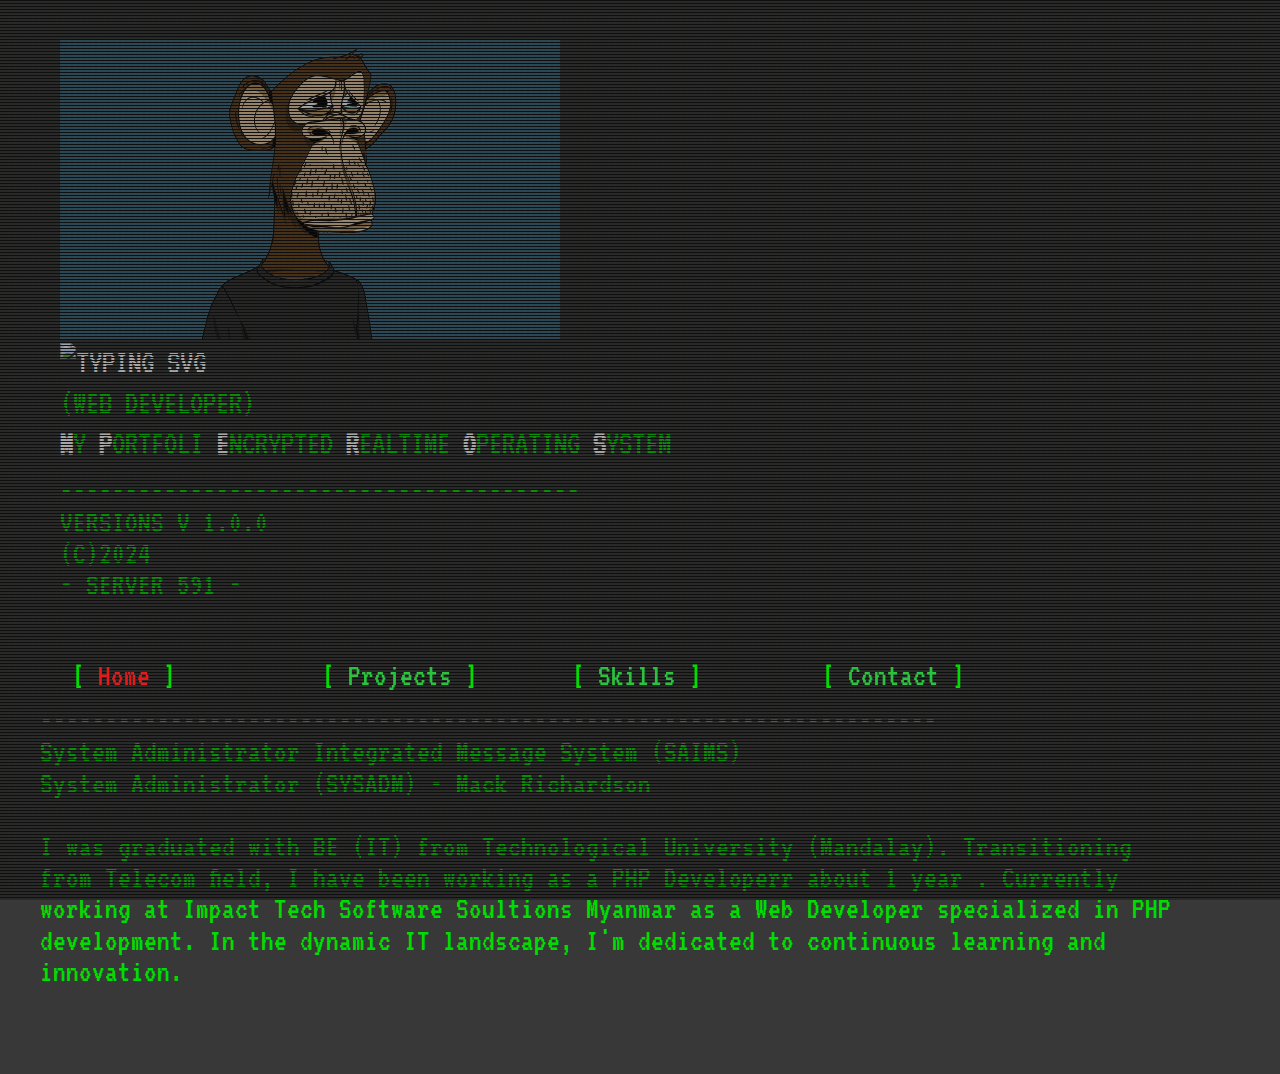
==== index.html @ f70162f6 "test" ====
<!DOCTYPE html>
<html lang="en">

<head>
    <meta charset="UTF-8">
    <meta name="viewport" content="width=device-width, initial-scale=1.0">
    <title>Ye Htun Aung</title>
    <link href="https://cdn.jsdelivr.net/npm/bootstrap@5.3.3/dist/css/bootstrap.min.css" rel="stylesheet"
        integrity="sha384-QWTKZyjpPEjISv5WaRU9OFeRpok6YctnYmDr5pNlyT2bRjXh0JMhjY6hW+ALEwIH" crossorigin="anonymous">
    <link rel="stylesheet" href="style.css">
    <link rel="stylesheet" href="pdf.css">
</head>

<body>
    <div class="overlay"></div>
    <div class="scanline"></div>
    <div class="wrapper">
        <div class="content clearfix">
            <header class="site clearfix">
                <div class="col one">
                    <a href="images/bored_ape_yacht_club.jpeg-1.jpg" target="_blank" alt="My Photo">
                        <img src="images/bored_ape_yacht_club.jpeg-1.jpg" alt="591 Systems" id="logo-v" />
                    </a>
                </div>
                <div class="col two">
                    <h4><a href="https://git.io/typing-svg"><img
                                src="https://readme-typing-svg.herokuapp.com?font=Fira+Code&weight=500&size=40&duration=6000&pause=100&color=00DD00&random=false&width=435&lines=Ye+Htun+Aung+"
                                alt="Typing SVG" /></a> <br>(Web Developer) <br /> <b>M</b>y <b>P</b>ortfoli
                        <b>E</b>ncrypted
                        <!-- <h4><span class="front" >Ye Htun Aung</span> <br>(Backend Developer) <br /> <b>M</b>y <b>P</b>ortfoli <b>E</b>ncrypted -->
                        <b>R</b>ealtime <b>O</b>perating
                        <b>S</b>ystem
                    </h4>
                    <p>----------------------------------------</p>
                    <p>Versions v 1.0.0</p>
                    <p>(c)2024 </p>
                    <p>- Server 591 -</p>
                </div>

            </header>

            <nav class="site clear">
                <ul class="nav nav-tabs" id="myTab" role="tablist">
                    <li class="nav-item" role="presentation">
                        <a class="nav-link active" id="home-tab" data-bs-toggle="tab" data-bs-target="#home"
                            type="button" role="tab" aria-controls="home" aria-selected="true">Home</a>
                    </li>
                    <li class="nav-item" role="presentation">
                        <a class="nav-link" id="profile-tab" data-bs-toggle="tab" data-bs-target="#project"
                            type="button" role="tab" aria-controls="profile" aria-selected="false">Projects</a>
                    </li>
                    <li class="nav-item" role="presentation">
                        <a class="nav-link" id="skills-tab" data-bs-toggle="tab" data-bs-target="#skills" type="button"
                            role="tab" aria-controls="skills" aria-selected="false">Skills</a>
                    </li>

                    <li class="nav-item" role="presentation">
                        <a class="nav-link " id="contact-tab" data-bs-toggle="tab" data-bs-target="#contact"
                            type="button" role="tab" aria-controls="contact" aria-selected="false">Contact</a>
                    </li>
                </ul>
            </nav>
            <p>---------------------------------------------------------------------</p>

            <div class="tab-content" id="myTabContent">

                <!-- Tab 1 -->
                <div class="tab-pane fade show active" id="home" role="tabpanel" aria-labelledby="home-tab">
                    <p>System Administrator Integrated Message System (SAIMS)</p>
                    <p>System Administrator (SYSADM) - Mack Richardson</p>

                    <p class="clear"><br /></p>

                    <p>I was graduated with BE (IT) from Technological University (Mandalay). Transitioning from Telecom
                        field,
                        I have been working as a PHP Developerr about 1 year . Currently working at
                        Impact Tech Software Soultions
                        Myanmar as a Web Developer specialized in PHP development.

                        In the dynamic IT landscape, I'm dedicated to continuous learning and innovation.
                    </p><br />
                    <!-- <div class="col-md-2 col-xs-12  mx-auto">
                        <center>
                            <li class="book" style="width:172px;height:243px">
                                <a class="_PDFF_link" id="PDFF" backgroundimage=""
                                    source="images/667bd33194f08_Ye-Htun-Aung.docx-(2).pdf">
                                    <img src="images/default-book-category-6.png" />
                                    <img src="" style="width:100% !important; height: 250px !important;" />
                                </a>
                            </li>

                            <button id="download_button" data-book-id="" class="pushable"
                                style="background:hsl(112.75deg 41.26% 50.4%) !important; margin-top: 20px;">
                                <span class="front"
                                    style="background:hsl(112.75deg 54.93% 57.91%) !important;">Download</span>
                            </button>
                            
                        </center>
                    </div> -->
                </div>

                <!-- Tab 2 -->
                <div class="tab-pane fade" id="project" role="tabpanel" aria-labelledby="profile-tab">
                    <div class="container mt-5">
                        <div class="row justify-content-center">
                            <div class="col-md-4">
                                <div class="skills-card">
                                    <div class="card-header">
                                        Myanamr National Library
                                    </div>
                                    <div class="card-body">
                                        <ul>
                                            <li>Since 2024</li>
                                            <li>Language - PHP & Vue</li>
                                            <li>Open Source Language in SLims Library</li>
                                        </ul>
                                        <a class="button" alt="" target="_blank"
                                            href="https://github.com/yehtunaung/Slims-Library.git">Source Code</a>
                                    </div>
                                </div>
                            </div>
                            <div class="col-md-4">
                                <div class="skills-card">
                                    <div class="card-header">
                                        Z And B Network Engineering
                                    </div>
                                    <div class="card-body">
                                        <ul>
                                            <li>Since - 2023</li>
                                            <li>Language - PHP ( Laravel ) and JavaScript</li>
                                        </ul>
                                        <a class="button" alt="" target="_blank"
                                            href="http://zandb.hmmdemo.com/login">Demo</a>
                                    </div>
                                </div>
                            </div>
                            <div class="col-md-4">
                                <div class="skills-card">
                                    <div class="card-header">
                                        BMI
                                    </div>
                                    <div class="card-body">
                                        <ul>
                                            <li>Since - 2024</li>
                                            <li>Language - PHP ( Laravel ) and JavaScript</li>
                                        </ul>
                                        <a class="button" alt="" href="">Source Code</a>
                                    </div>
                                </div>
                            </div>
                        </div>
                    </div>
                </div>

                <!-- Tab 3 -->
                <div class="tab-pane fade" id="skills" role="tabpanel" aria-labelledby="profile-tab">
                    <div class="container mt-5">
                        <div class="row justify-content-center">
                            <div class="col-md-4">
                                <div class="skills-card">
                                    <div class="card-header">
                                        Frontend Skills
                                    </div>
                                    <div class="card-body">
                                        <ul>
                                            <li>HTML</li>
                                            <li>Css</li>
                                            <li>JavaScript</li>
                                            <li>Bootstrap</li>
                                            <li>Tailwind</li>
                                            <li>Vue</li>
                                            <li>React</li>
                                        </ul>
                                    </div>
                                </div>
                            </div>
                            <div class="col-md-4">
                                <div class="skills-card">
                                    <div class="card-header">
                                        Backend Skills
                                    </div>
                                    <div class="card-body">
                                        <ul>
                                            <li>PHP</li>
                                            <li>Symfony</li>
                                            <li>Yii</li>
                                            <li>SQL</li>
                                            <li>Linux</li>
                                            <li>Node JS</li>
                                            <li>Python</li>
                                        </ul>
                                    </div>
                                </div>
                            </div>
                            <div class="col-md-4">
                                <div class="skills-card">
                                    <div class="card-header">
                                        Server & Cloud
                                    </div>
                                    <div class="card-body">
                                        <ul>
                                            <li>AWS</li>
                                            <li>Digital Ocean</li>
                                            <li>Putty</li>
                                        </ul>
                                    </div>
                                </div>
                            </div>
                        </div>
                    </div>
                </div>

                <!-- Tab 4 -->
                <div class="tab-pane fade" id="contact" role="tabpanel" aria-labelledby="contact-tab">
                    <form>
                        <label>Name &nbsp; &nbsp;>></label><input type="text" /><br />
                        <label>Email &nbsp; &nbsp;>></label><input type="text" /><br />
                        <label>Subject &nbsp;>></label><input type="text" /><br />
                        <label>Message &nbsp;>></label><textarea id="text" rows="1"></textarea><br /><br /><br />
                        
                        <input type="submit" value="Submit" />
                        <a class="button" alt="" href="index.html">Cancel</a>
                    </form>
                </div>
            </div>
        </div>
</body>


<script src="https://cdn.jsdelivr.net/npm/bootstrap@5.3.3/dist/js/bootstrap.bundle.min.js"
    integrity="sha384-YvpcrYf0tY3lHB60NNkmXc5s9fDVZLESaAA55NDzOxhy9GkcIdslK1eN7N6jIeHz"
    crossorigin="anonymous"></script>
<script src="index.js"></script>

</html>
---- style.css ----
@import url(https://fonts.googleapis.com/css?family=VT323);

@keyframes scroll {
	0% { height: 0 }
	100% { height: 100%; }
}

@keyframes type { 
  from { width: 0; } 
} 

@keyframes type2 {
  0%{width: 0;}
  50%{width: 0;}
  100%{ width: 100; } 
} 

@keyframes blink {
  to{opacity: .0;}
}

@keyframes scan {
	from { top: 0 }
	to { top: 100% }
}

@keyframes flicker {
		0% { opacity: 0.15795 }
		5% { opacity: 0.31511 }
		10% { opacity: 0.94554 }
		15% { opacity: 0.2469 }
		20% { opacity: 0.62031 }
		25% { opacity: 0.0293 }
		30% { opacity: 0.00899 }
		35% { opacity: 0.5344 }
		40% { opacity: 0.12778 }
		45% { opacity: 0.52042 }
		50% { opacity: 0.3823 }
		55% { opacity: 0.2198 }
		60% { opacity: 0.9383 }
		65% { opacity: 0.86615 }
		70% { opacity: 0.68695 }
		75% { opacity: 0.55749 }
		80% { opacity: 0.96984 }
		85% { opacity: 0.0361 }
		90% { opacity: 0.24467 }
		95% { opacity: 0.08351 }
		100% { opacity: 0.54813 }
	}

::-webkit-scrollbar {
  display: none;
}

* {
	box-sizing: border-box;
	}
	
html,
body {
	background: #383838;
	color: #00dd00;
	font-size: 64.5%;
	font-size: 1.4em;
	font-family: 'VT323', Courier;
	height: 100%;
	margin: 0;
	padding: 0;
}

h1, h2, h3 h4, h5, h6 { 
	font-weight: normal;
	margin: 0;
	text-transform: uppercase;
}
h4 b {
  color: white;
}
a {
	color: white;	
	text-decoration: none;	
}

a:hover {
	color: red;
}

p { 
	line-height: 100%;
	margin: 0; 
}
	
span { animation: blink 1.9s infinite }

ul {
	list-style: none;
}

ul a:before,
p a:before {
	color: #00dd00;
	content: ' [ ';
}

ul a:after,
p a:after {
	color: #00dd00;
	content: ' ] ';	
}

header.site {
	margin: 0 0 40px 0;
	text-transform: uppercase;
}

nav.site { 
	margin: 0px 1px -5px 0;
  position: relative;
  width: 100%;
  z-index: 10;
}

nav.site ul {
	padding: 0;
}

nav.site ul li {
	display: inline-block;
  padding: 0 10px;
  min-width: 250px;
  width: auto;
}
nav.site ul li a .active{
    color: red;
}
.overlay {
	height: 1px;
	position: absolute;
	top: 0;
	left: 0;
	width: 1px;
}

.overlay:before {
	background: linear-gradient(#101010 50%, rgba(16, 16, 16, 0.2) 50%), linear-gradient(90deg, rgba(255, 0, 0, 0.03), rgba(0, 255, 0, 0.02), rgba(0, 0, 255, 0.03));
	background-size: 100% 3px, 6px 100%;
	content: "";
	display: block;
	pointer-events: none;
	position: fixed;
		top: 0;
		right: 0;
		bottom: 0;
		left: 0;
	z-index: 2;
}
	
.overlay:after {
	animation: flicker 0.30s infinite;
	background: rgba(16, 16, 16, 0.2);
	content: "";
	display: block;
	pointer-events: none;
	position: fixed;
		top: 0;
		right: 0;
		bottom: 0;
		left: 0;
	z-index: 2;
}

.col {
	float: left;
	padding: 0 20px;
}

.col.two { width: auto; }

.wrapper {
  animation: scroll 5s 1;
  margin: 0;
  overflow: hidden;
  padding: 0;
    scrollbar-width: none;
  -ms-overflow-style: none;
}

.content { 
	animation: scroll 3s 1;
  overflow: hidden;
	padding: 40px; 
	position: relative;
	width: 95%;
}

#logo-v {
	display: block;
	height: 300px;
	margin: 0 auto;
	width: 500px;
}

img.pip-hero {
	display: block;
	float: left;
	height: auto;
	margin: 5px 10px 5px 0;
	width: 120px;
}

    form {}

label {
	clear: left;
	display: block;
	float: left;
	margin-right: 10px;
	padding-top: 5px;
}

input[type=text],
textarea {
	background: transparent;
	border: none;
	color: #00dd00;
	display: block;
	float: left;
	font-family: 'VT323', Courier;
	font-size: 1.2em;
	position: relative;
	width: 80%;
	z-index: 10
}

textarea {
	margin-bottom: 20px;
	overflow: auto;
	resize: none;
}

input[type=text]:focus,
textarea:focus,
input[type=submit]:focus,
a.button:focus {
	outline: 0;
}

input[type=submit],
a.button {
	background: transparent;
	border: 1px solid #00dd00;
	clear: both;
	color: #00dd00;
	cursor: hand;
	display: inline-block;
	font-family: 'VT323', Courier;
	font-size: 1em;
	margin-bottom: 20px;
	opacity: 0.25;
	padding: 10px 100px;
	position: relative;
	text-decoration: none;
	text-transform: uppercase;
	z-index: 10;
}

input[type=submit]:hover,
a.button:hover {
	background: #00dd00;
	color: #383838;
	opacity: 0.8;
}

.expandingArea { position: relative }
	
.scanline {
	animation: scroll 10s 10s infinite;
	background: -moz-linear-gradient(top,  rgba(0,221,0,0) 0%, rgba(0,221,0,1) 50%, rgba(0,221,0,0) 100%);
	background: -webkit-linear-gradient(top,  rgba(0,221,0,0) 0%,rgba(0,221,0,1) 50%,rgba(0,221,0,0) 100%);
	background: linear-gradient(to bottom,  rgba(0,221,0,0) 0%,rgba(0,221,0,1) 50%,rgba(0,221,0,0) 100%);
	filter: progid:DXImageTransform.Microsoft.gradient( startColorstr='#0000dd00', endColorstr='#0000dd00',GradientType=0 );
	display: block;
	height: 20px;
	opacity: 0.05;
	position: absolute;
		left: 0;
		right: 0;
		top: -5%;
	z-index: 2;
}

.clear {
	clear: both;
}

.clearfix {
  overflow: auto;
  zoom: 1;
}

.upper { text-transform: uppercase; }


/* Customize */
.nav-tabs {
    --bs-nav-tabs-border-width: none !important;
}
.nav-link {
    color: #2ac33e !important;
}
.nav-tabs .nav-item.show .nav-link, .nav-tabs .nav-link.active {
    color: #e31a1a !important;
    background-color: #fff0 !important;
    border-color: none !important;
}

/* Projects */
.card-90s {
	background-color: #004d00; /* Light green card background */
	border: 2px solid #008000; /* Green border */
	border-radius: 15px;
	padding: 20px;
	box-shadow: 5px 5px 15px rgba(0, 128, 0, 0.5); /* Green shadow */
	font-family: 'Comic Sans MS', cursive, sans-serif; /* 90's font style */
}
.card-header {
	background-color: #004d00; /* Lime green header */
	border-bottom: 2px solid #008000; /* Green border */
	color: #00ff00; /* White text */
	text-align: center;
	font-size: 1.5rem;
	font-weight: bold;
	border-top-left-radius: 13px;
	border-top-right-radius: 13px;
}
.card-90s .card-body {
	color: #006400; /* Dark green text */
}
.btn-90s {
	background-color: #004d00; /* Lime green button */
	border: 2px solid #008000; /* Green border */
	color: #00ff00; /* White text */
	font-weight: bold;
}
.btn-90s:hover {
	background-color: #228b22; /* Darker green on hover */
	color: #00ff00;
}

/* Skills  */
.skills-card {
	background-color: #004d00; /* Darker green card background */
	border: 2px solid #00ff00; /* Bright green border */
	border-radius: 10px;
	padding: 15px;
	box-shadow: 5px 5px 15px rgba(0, 255, 0, 0.5); /* Green shadow */
	margin-bottom: 20px;
}
.skills-card .card-header {
	background-color: #006600; /* Darker green header */
	border-bottom: 1px solid #00ff00; /* Green border */
	color: #00ff00; /* Bright green text */
	text-align: center;
	font-size: 1.25rem;
	font-weight: bold;
	border-top-left-radius: 8px;
	border-top-right-radius: 8px;
}
.skills-card .card-body {
	color: #00ff00; /* Bright green text */
}
.skills-card .card-body ul {
	list-style-type: none;
	padding-left: 0;
}
.skills-card .card-body ul li {
	margin-bottom: 10px;
}
---- pdf.css ----
.book,
.contact-detail address,
.contact-detail p {
    overflow: hidden
}

.book ul,
.home-wrapper-alt,
.video-btn i {
    vertical-align: middle
}

.back-to-top i {
    color: #fff;
    font-size: 22px;
    display: block;
    line-height: 30px
}

.book,
.book img,
.book::after,
.book::before {
    border-top-right-radius: 5px;
    border-bottom-right-radius: 5px
}

.book ul {
    display: table-cell
}

.list-inline {
    padding-left: 0;
    list-style: none
}

.list-inline>li {
    display: inline-block;
    margin-left: 3em;
    padding-left: 0 !important
}

.book,
.book a {
    margin: 0;
    padding: 0;
    display: block
}

.list-inline>li:first-child {
    margin-left: 0
}

.book {
    cursor: pointer;
    width: 100px;
    height: 100px;
    position: relative;
    background: #fff;
    z-index: 1;
    box-shadow: 0 2px 4px 0 rgba(0, 0, 0, .1), 0 9px 20px 0 rgba(0, 0, 0, .25);
    -webkit-transition: box-shadow .3s linear;
    transition: box-shadow .3s linear
}

.book::after,
.book::before,
.glow::after {
    content: '';
    position: absolute
}

.book img {
    width: inherit;
    height: inherit;
    -webkit-transform-origin: 0 50%;
    transform-origin: 0 50%;
    -webkit-transform: rotateY(0);
    transform: rotateY(0);
    -webkit-transition: all .45s ease;
    transition: all .45s ease
}

.book:hover {
    box-shadow: 0 2px 4px 0 rgba(0, 0, 0, .25), 0 9px 20px 0 rgba(0, 0, 0, .45)
}

.book:hover img {
    -webkit-transform: rotateY(-25deg);
    transform: rotateY(-25deg);
    box-shadow: 1px 1px 5px 5px rgba(0, 0, 0, .2)
}

.book::after,
.book::before {
    display: block;
    width: inherit;
    height: inherit;
    z-index: -1;
    top: 0;
    background: #fff;
    border: 1px solid #d9d9d9
}

.book::before {
    left: -3px
}

.book::after {
    left: -6px
}

.glow::after {
    background-image: -webkit-linear-gradient(right, transparent 4%, hsla(0, 0%, 100%, .4) 61%, hsla(0, 0%, 100%, .4) 85%, hsla(0, 0%, 74%, 0) 96%);
    background-image: linear-gradient(-90deg, transparent 4%, hsla(0, 0%, 100%, .3) 61%, hsla(0, 0%, 100%, .5) 85%, hsla(0, 0%, 74%, 0) 96%);
    bottom: 0;
    height: 100%;
    left: 0;
    opacity: .77;
    pointer-events: none;
    -webkit-transition: opacity .15s;
    transition: opacity .15s;
    width: 100%
}
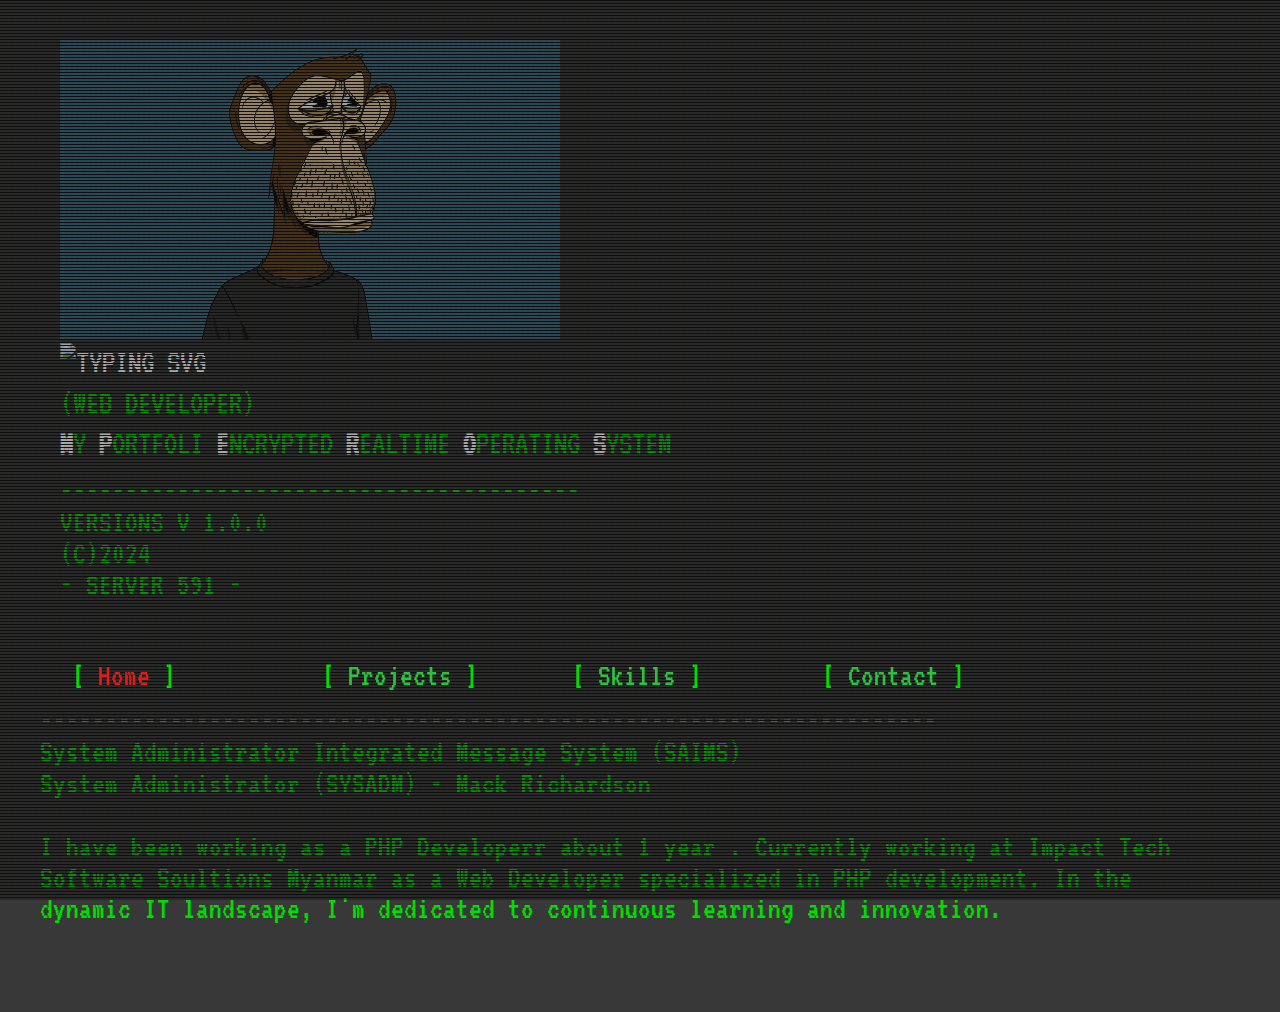
==== commit f11f077e: "daily git update" ====
--- a/index.html
+++ b/index.html
@@ -1,6 +1,5 @@
 <!DOCTYPE html>
 <html lang="en">
-
 <head>
     <meta charset="UTF-8">
     <meta name="viewport" content="width=device-width, initial-scale=1.0">
@@ -36,8 +35,8 @@
                     <p>(c)2024 </p>
                     <p>- Server 591 -</p>
                 </div>
-
             </header>
+            
 
             <nav class="site clear">
                 <ul class="nav nav-tabs" id="myTab" role="tablist">
@@ -71,8 +70,7 @@
 
                     <p class="clear"><br /></p>
 
-                    <p>I was graduated with BE (IT) from Technological University (Mandalay). Transitioning from Telecom
-                        field,
+                    <p>
                         I have been working as a PHP Developerr about 1 year . Currently working at
                         Impact Tech Software Soultions
                         Myanmar as a Web Developer specialized in PHP development.
@@ -217,7 +215,7 @@
                         <label>Email &nbsp; &nbsp;>></label><input type="text" /><br />
                         <label>Subject &nbsp;>></label><input type="text" /><br />
                         <label>Message &nbsp;>></label><textarea id="text" rows="1"></textarea><br /><br /><br />
-                        
+
                         <input type="submit" value="Submit" />
                         <a class="button" alt="" href="index.html">Cancel</a>
                     </form>
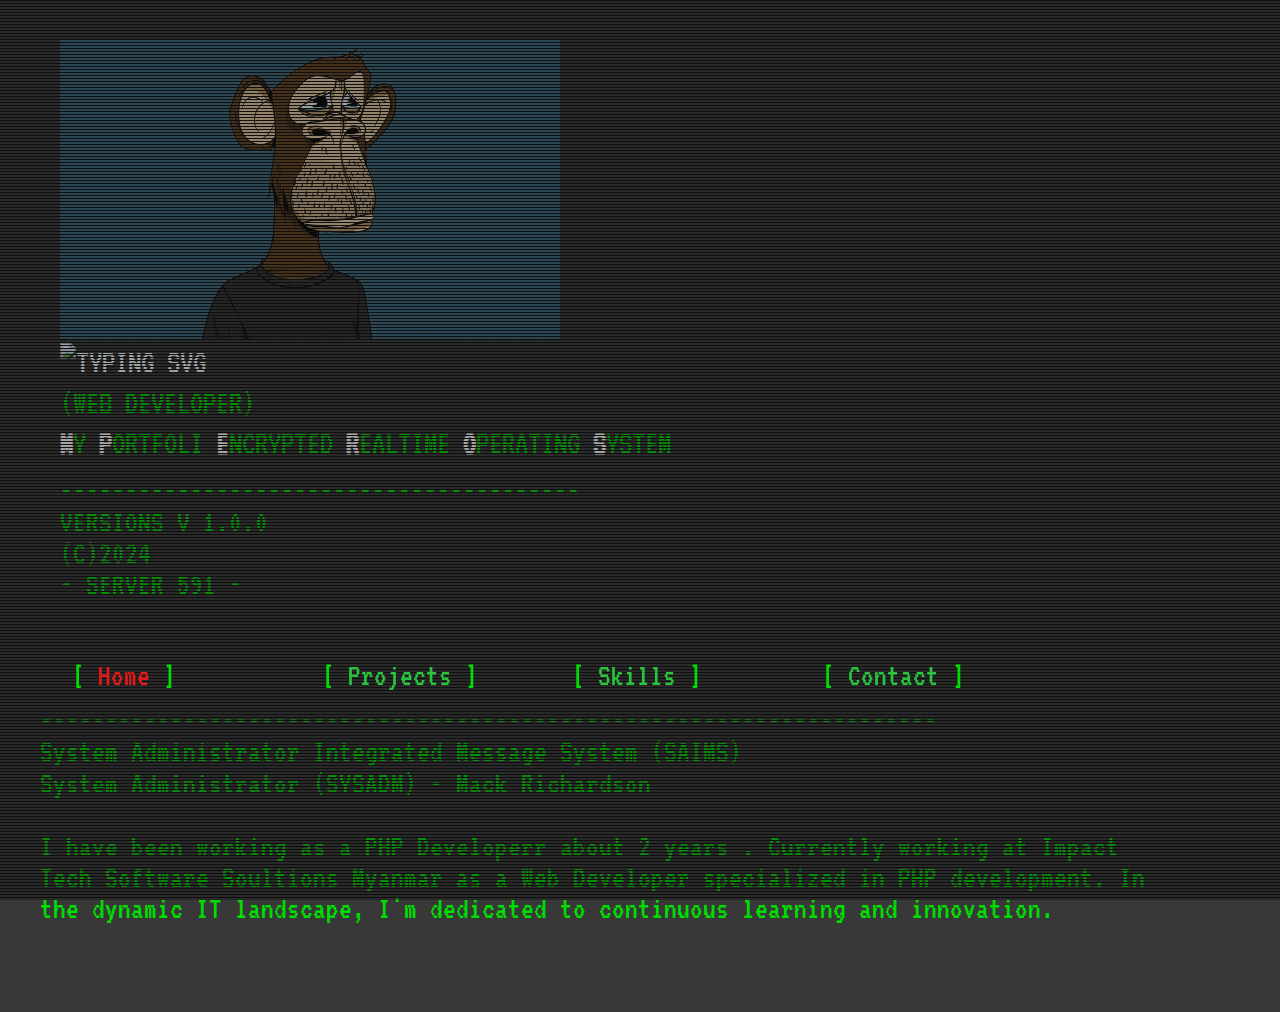
==== commit 94cfe9af: "update" ====
--- a/index.html
+++ b/index.html
@@ -8,6 +8,12 @@
         integrity="sha384-QWTKZyjpPEjISv5WaRU9OFeRpok6YctnYmDr5pNlyT2bRjXh0JMhjY6hW+ALEwIH" crossorigin="anonymous">
     <link rel="stylesheet" href="style.css">
     <link rel="stylesheet" href="pdf.css">
+    <script src="https://cdn.jsdelivr.net/npm/@emailjs/browser@4/dist/email.min.js">
+    </script>
+    <script src="https://cdnjs.cloudflare.com/ajax/libs/sweetalert/1.1.3/sweetalert.min.js"></script>
+    <link rel="stylesheet" href="https://cdnjs.cloudflare.com/ajax/libs/sweetalert/1.1.3/sweetalert.min.css"><script type="text/javascript"></script>
+    
+    <!-- <script src="mail.js"></script> -->
 </head>
 
 <body>
@@ -36,7 +42,6 @@
                     <p>- Server 591 -</p>
                 </div>
             </header>
-            
 
             <nav class="site clear">
                 <ul class="nav nav-tabs" id="myTab" role="tablist">
@@ -62,16 +67,14 @@
             <p>---------------------------------------------------------------------</p>
 
             <div class="tab-content" id="myTabContent">
-
                 <!-- Tab 1 -->
                 <div class="tab-pane fade show active" id="home" role="tabpanel" aria-labelledby="home-tab">
                     <p>System Administrator Integrated Message System (SAIMS)</p>
                     <p>System Administrator (SYSADM) - Mack Richardson</p>
-
                     <p class="clear"><br /></p>
 
                     <p>
-                        I have been working as a PHP Developerr about 1 year . Currently working at
+                        I have been working as a PHP Developerr about 2 years . Currently working at
                         Impact Tech Software Soultions
                         Myanmar as a Web Developer specialized in PHP development.
 
@@ -92,7 +95,6 @@
                                 <span class="front"
                                     style="background:hsl(112.75deg 54.93% 57.91%) !important;">Download</span>
                             </button>
-                            
                         </center>
                     </div> -->
                 </div>
@@ -200,6 +202,8 @@
                                             <li>AWS</li>
                                             <li>Digital Ocean</li>
                                             <li>Putty</li>
+                                            <li>Docker</li>
+                                            <li>CI / CD</li>
                                         </ul>
                                     </div>
                                 </div>
@@ -211,12 +215,12 @@
                 <!-- Tab 4 -->
                 <div class="tab-pane fade" id="contact" role="tabpanel" aria-labelledby="contact-tab">
                     <form>
-                        <label>Name &nbsp; &nbsp;>></label><input type="text" /><br />
-                        <label>Email &nbsp; &nbsp;>></label><input type="text" /><br />
-                        <label>Subject &nbsp;>></label><input type="text" /><br />
-                        <label>Message &nbsp;>></label><textarea id="text" rows="1"></textarea><br /><br /><br />
-
-                        <input type="submit" value="Submit" />
+                        <label>Name &nbsp; &nbsp;>></label><input type="text" id="name" /><br />
+                        <label>Email &nbsp; &nbsp;>></label><input type="text" id="email" /><br />
+                        <label>Subject &nbsp;>></label><input type="text" id="subject" /><br />
+                        <label>Message &nbsp;>></label><textarea id="text" rows="1" id="message"></textarea><br /><br /><br />
+
+                        <a type="submit" onclick="sendMail()" >Submit</a>
                         <a class="button" alt="" href="index.html">Cancel</a>
                     </form>
                 </div>
@@ -224,10 +228,56 @@
         </div>
 </body>
 
-
 <script src="https://cdn.jsdelivr.net/npm/bootstrap@5.3.3/dist/js/bootstrap.bundle.min.js"
     integrity="sha384-YvpcrYf0tY3lHB60NNkmXc5s9fDVZLESaAA55NDzOxhy9GkcIdslK1eN7N6jIeHz"
     crossorigin="anonymous"></script>
-<script src="index.js"></script>
-
-</html>+<!-- <script src="index.js"></script> -->
+
+<script>
+    
+
+function sendMail(e) {
+        e.preventDefault();
+
+        const form = document.querySelector('form');
+        const nameInput = document.getElementById('name').value;
+        const emailInput = document.getElementById('email').value;
+        const subject = document.getElementById('subject').value;
+        const message = document.getElementById('message').value;
+
+        const serviceID = 'service_4gi8lln';
+        const templateID = 'service_4gi8lln';
+        const publicKey = 'VMHfmy8sD0beJuZfm';
+
+        emailjs.init(publicKey);
+
+        const inputData = {
+            from_name: nameInput,
+            user_email: emailInput,
+            subject: subject,
+            message: message,
+        };
+
+        emailjs.send(serviceID, templateID, inputData).then(
+            () => {
+                        form.reset();
+
+                        swal({
+                            title: "Good job!",
+                            text: "You completed the registration!",
+                            icon: "success",
+                            timer: 5000,
+                            buttons: false
+                        }).then(() => {
+                            location.reload();
+                        });
+            },
+            (error) => {
+                console.log('Error sending registration email:', error);
+            }
+        );
+    }
+    document.querySelector('form').addEventListener('submit', sendMail);
+</script>
+
+</html>
